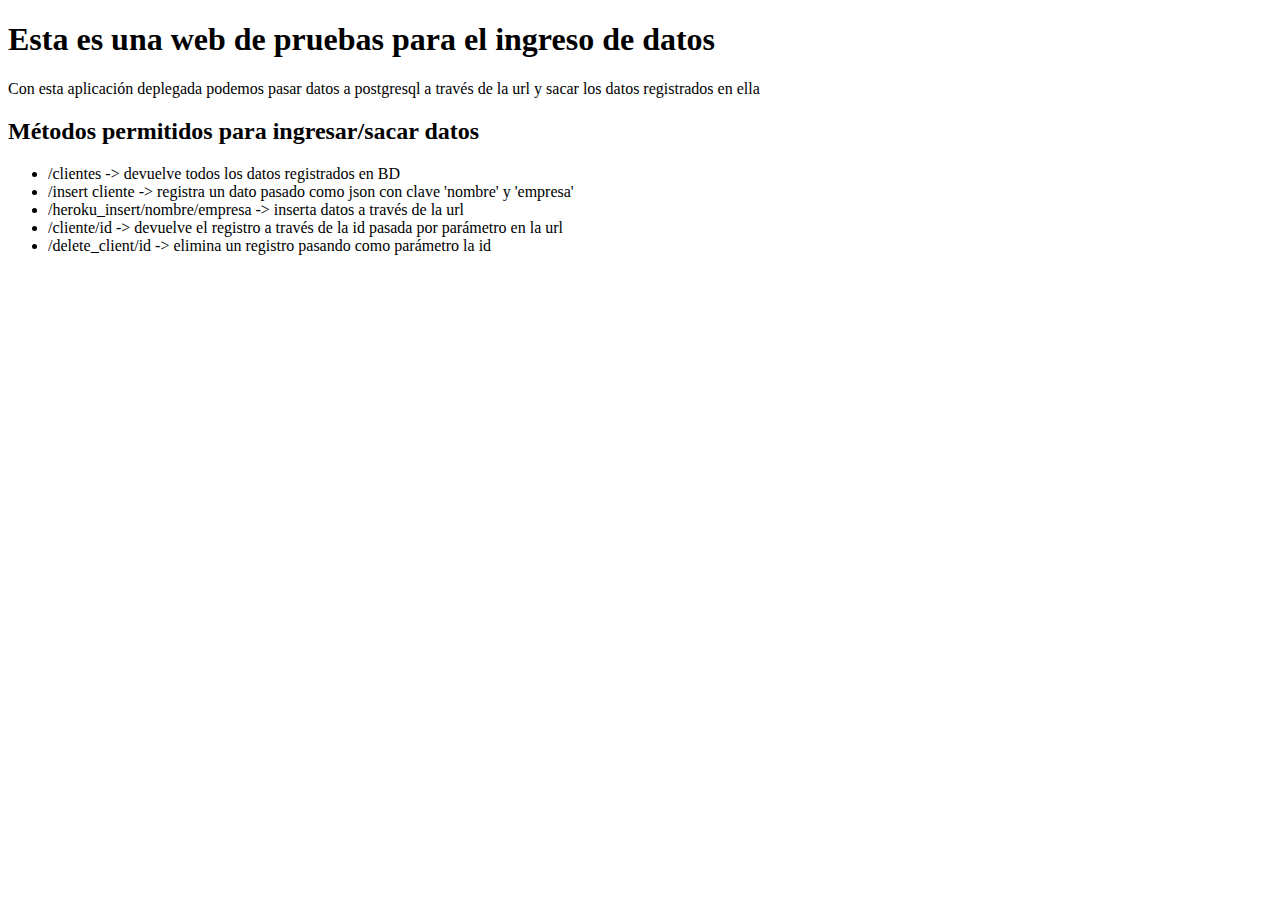
==== Templates/index.html @ 5a721209 "agredado un template para la pagina index" ====
<!DOCTYPE html>
<html lang="en">
<head>
    <meta charset="UTF-8">
    <meta name="viewport" content="width=device-width, initial-scale=1.0">
    <title>Pruebas beta Heroku</title>
</head>
<body>
    <h1>Esta es una web de pruebas para el ingreso de datos</h1>
    <p id="primero">
        Con esta aplicación deplegada podemos pasar datos a postgresql a través de la url y sacar los datos registrados en ella
    </p>   
    <h2>Métodos permitidos para ingresar/sacar datos</h2>
    <ul>
        <li>/clientes -> devuelve todos los datos registrados en BD</li>
        <li>/insert cliente -> registra un dato pasado como json con clave 'nombre' y 'empresa'</li>
        <li>/heroku_insert/nombre/empresa -> inserta datos a través de la url</li>
        <li>/cliente/id -> devuelve el registro a través de la id pasada por parámetro en la url</li>
        <li>/delete_client/id -> elimina un registro pasando como parámetro la id</li>
    </ul> 
</body>
</html>
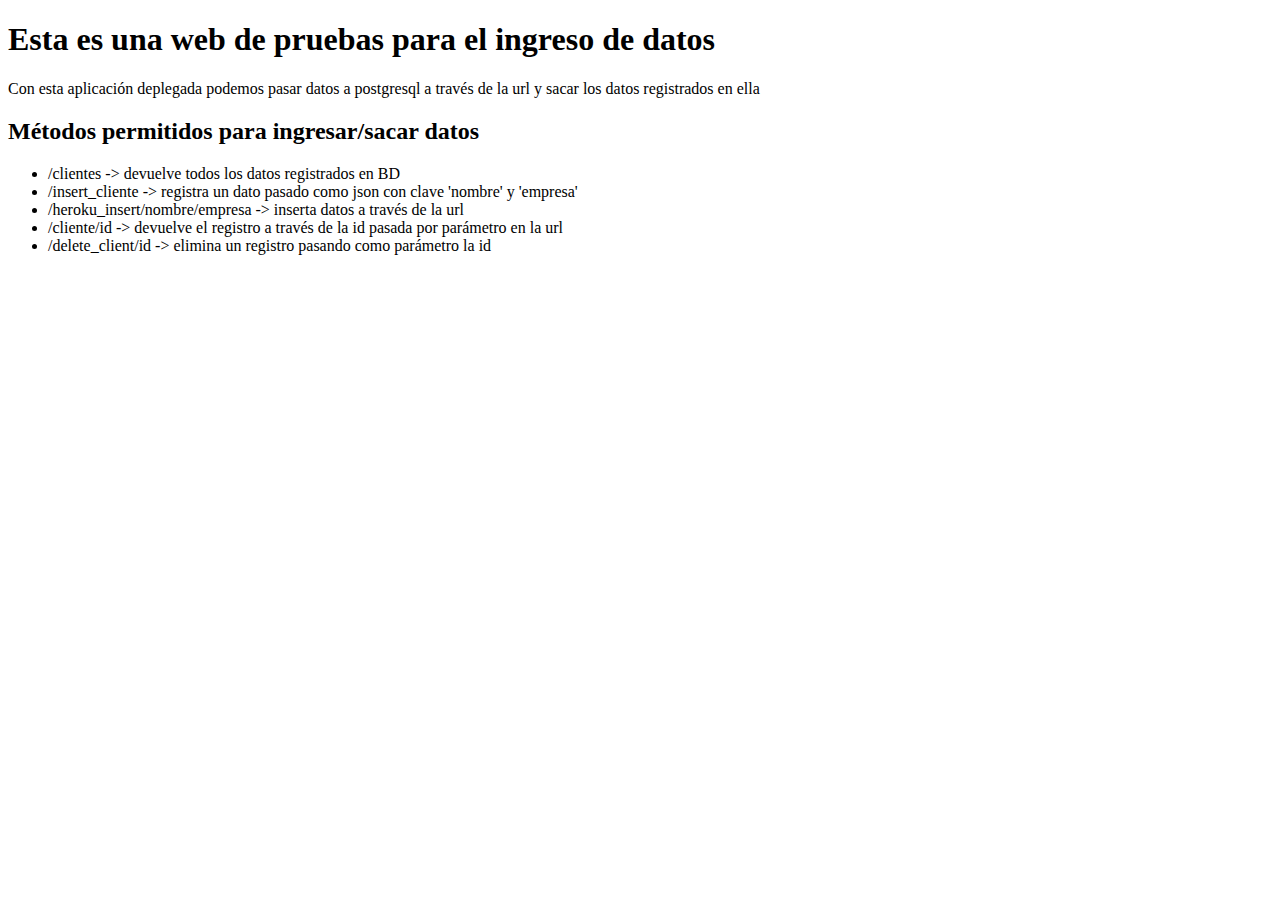
==== commit aee9d64b: "cambiados registros del html" ====
--- a/Templates/index.html
+++ b/Templates/index.html
@@ -13,7 +13,7 @@
     <h2>Métodos permitidos para ingresar/sacar datos</h2>
     <ul>
         <li>/clientes -> devuelve todos los datos registrados en BD</li>
-        <li>/insert cliente -> registra un dato pasado como json con clave 'nombre' y 'empresa'</li>
+        <li>/insert_cliente -> registra un dato pasado como json con clave 'nombre' y 'empresa'</li>
         <li>/heroku_insert/nombre/empresa -> inserta datos a través de la url</li>
         <li>/cliente/id -> devuelve el registro a través de la id pasada por parámetro en la url</li>
         <li>/delete_client/id -> elimina un registro pasando como parámetro la id</li>
